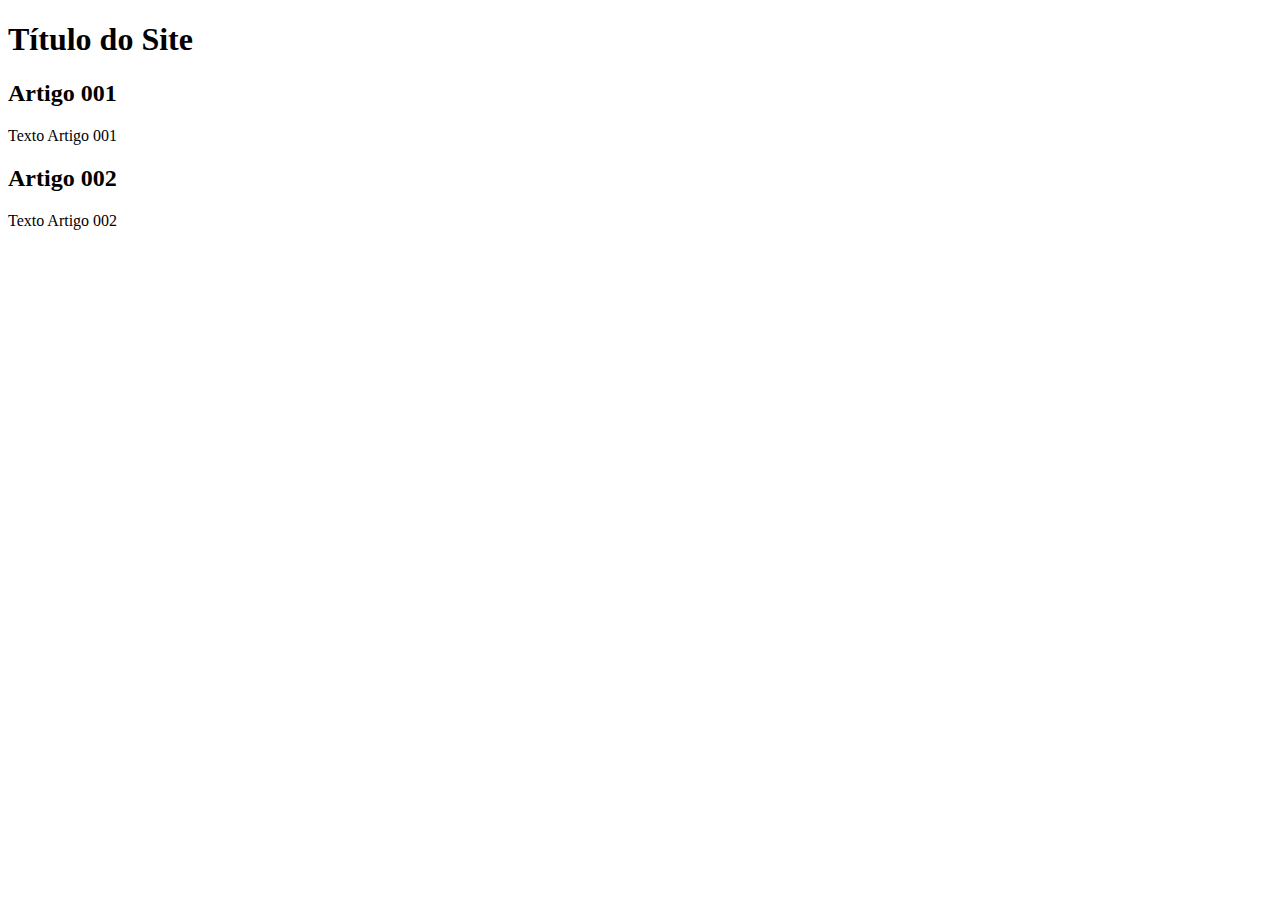
==== index.html @ be39bd94 "Create index.html" ====
<!DOCTYPE html>
<html lang="pt-br">
<head>
    <meta charset="UTF-8">
    <meta http-equiv="X-UA-Compatible" content="IE=edge">
    <meta name="viewport" content="width=device-width, initial-scale=1.0">
    <title>Título do Site</title>
</head>
<body>
    <main>
        <header>
            <h1>Título do Site</h1>
        </header>
        <article>
            <h2>Artigo 001</h2>
            <p>Texto Artigo 001</p>
        </article>
        <article>
            <h2>Artigo 002</h2>
            <p>Texto Artigo 002</p>
        </article>
    </main>
    
</body>
</html>
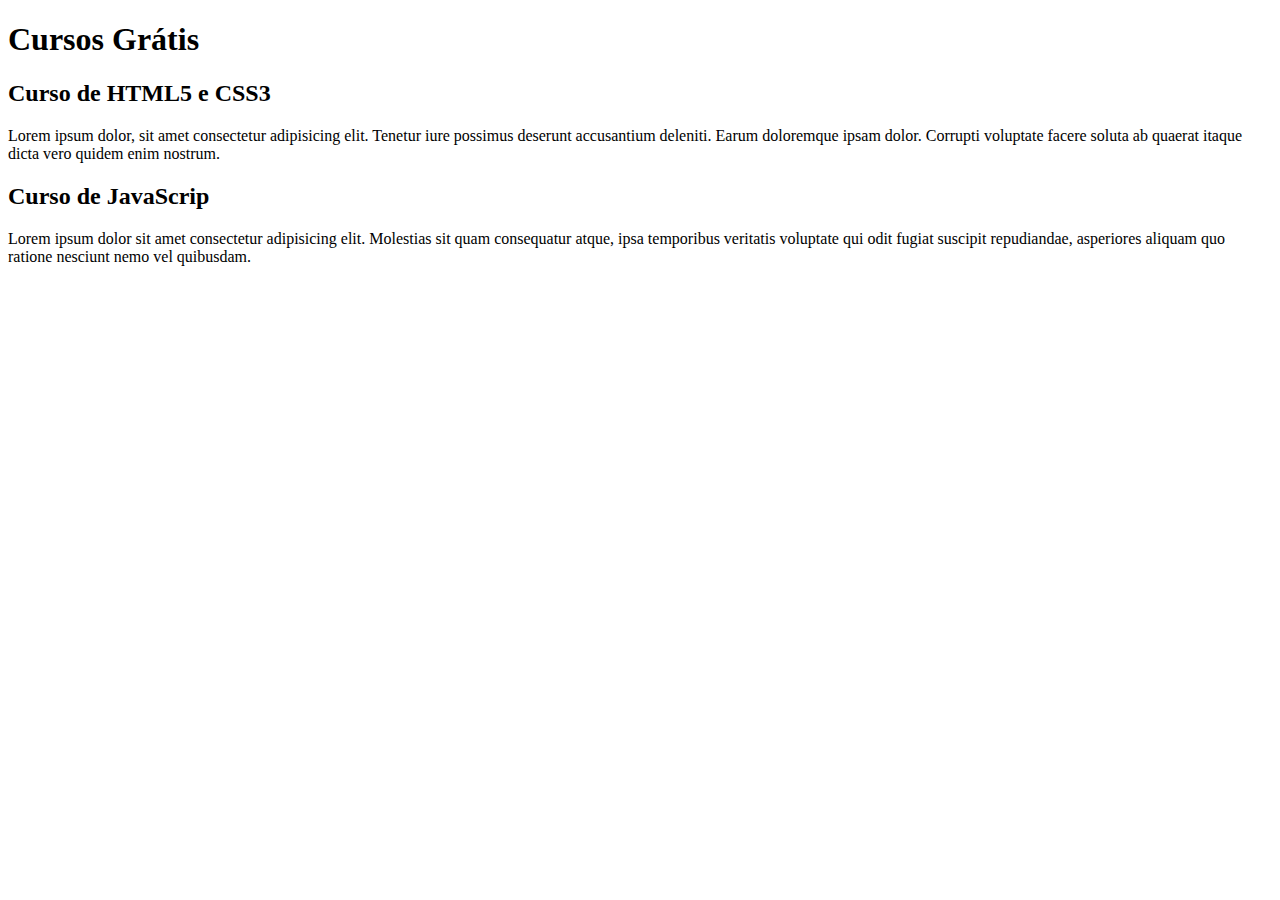
==== commit 2a0dac13: "conteúdo inicial" ====
--- a/index.html
+++ b/index.html
@@ -9,15 +9,15 @@
 <body>
     <main>
         <header>
-            <h1>Título do Site</h1>
+            <h1>Cursos Grátis</h1>
         </header>
         <article>
-            <h2>Artigo 001</h2>
-            <p>Texto Artigo 001</p>
+            <h2>Curso de HTML5 e CSS3</h2>
+            <p>Lorem ipsum dolor, sit amet consectetur adipisicing elit. Tenetur iure possimus deserunt accusantium deleniti. Earum doloremque ipsam dolor. Corrupti voluptate facere soluta ab quaerat itaque dicta vero quidem enim nostrum.</p>
         </article>
         <article>
-            <h2>Artigo 002</h2>
-            <p>Texto Artigo 002</p>
+            <h2>Curso de JavaScrip</h2>
+            <p>Lorem ipsum dolor sit amet consectetur adipisicing elit. Molestias sit quam consequatur atque, ipsa temporibus veritatis voluptate qui odit fugiat suscipit repudiandae, asperiores aliquam quo ratione nesciunt nemo vel quibusdam.</p>
         </article>
     </main>
     
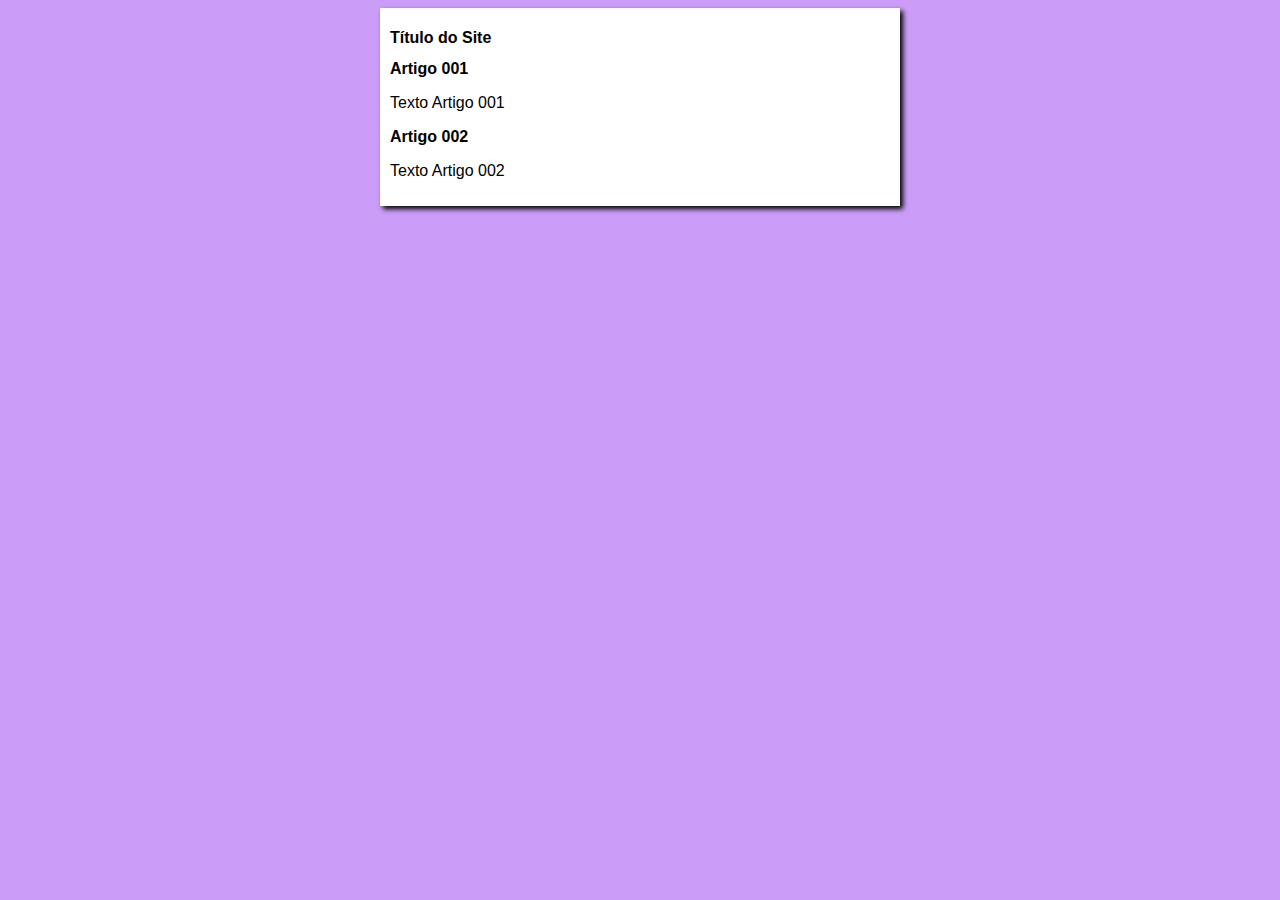
==== commit f1a418d8: "inicio do design" ====
--- a/index.html
+++ b/index.html
@@ -5,19 +5,20 @@
     <meta http-equiv="X-UA-Compatible" content="IE=edge">
     <meta name="viewport" content="width=device-width, initial-scale=1.0">
     <title>Título do Site</title>
+    <link rel="stylesheet" href="estilos/style.css">
 </head>
 <body>
     <main>
         <header>
-            <h1>Cursos Grátis</h1>
+            <h1>Título do Site</h1>
         </header>
         <article>
-            <h2>Curso de HTML5 e CSS3</h2>
-            <p>Lorem ipsum dolor, sit amet consectetur adipisicing elit. Tenetur iure possimus deserunt accusantium deleniti. Earum doloremque ipsam dolor. Corrupti voluptate facere soluta ab quaerat itaque dicta vero quidem enim nostrum.</p>
+            <h2>Artigo 001</h2>
+            <p>Texto Artigo 001</p>
         </article>
         <article>
-            <h2>Curso de JavaScrip</h2>
-            <p>Lorem ipsum dolor sit amet consectetur adipisicing elit. Molestias sit quam consequatur atque, ipsa temporibus veritatis voluptate qui odit fugiat suscipit repudiandae, asperiores aliquam quo ratione nesciunt nemo vel quibusdam.</p>
+            <h2>Artigo 002</h2>
+            <p>Texto Artigo 002</p>
         </article>
     </main>
     
--- a/estilos/style.css
+++ b/estilos/style.css
@@ -0,0 +1,17 @@
+*{
+    font-family: Arial, Helvetica, sans-serif;
+    font-size: 16px;
+}
+
+body{
+    background-color: rgb(204, 157, 248);
+
+}
+
+main{
+    background-color: white;
+    width: 500px;
+    margin: auto;
+    padding: 10px;
+    box-shadow: 3px 3px 5px rgba(0, 0, 0, 473);
+}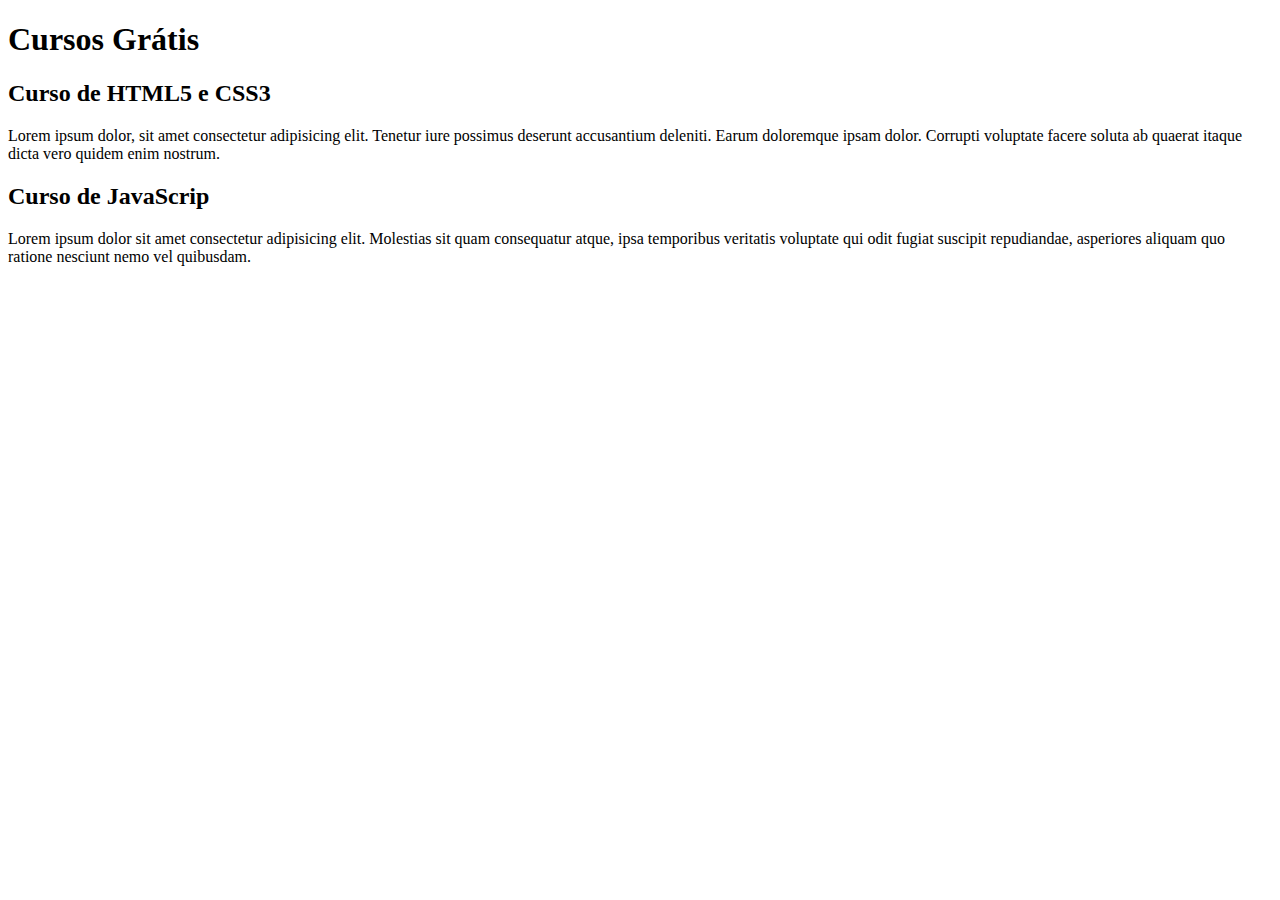
==== commit 12c15f97: "Update index.html" ====
--- a/index.html
+++ b/index.html
@@ -4,21 +4,20 @@
     <meta charset="UTF-8">
     <meta http-equiv="X-UA-Compatible" content="IE=edge">
     <meta name="viewport" content="width=device-width, initial-scale=1.0">
-    <title>Título do Site</title>
-    <link rel="stylesheet" href="estilos/style.css">
+    <title>Site CursoeVideo</title>
 </head>
 <body>
     <main>
         <header>
-            <h1>Título do Site</h1>
+            <h1>Cursos Grátis</h1>
         </header>
         <article>
-            <h2>Artigo 001</h2>
-            <p>Texto Artigo 001</p>
+            <h2>Curso de HTML5 e CSS3</h2>
+            <p>Lorem ipsum dolor, sit amet consectetur adipisicing elit. Tenetur iure possimus deserunt accusantium deleniti. Earum doloremque ipsam dolor. Corrupti voluptate facere soluta ab quaerat itaque dicta vero quidem enim nostrum.</p>
         </article>
         <article>
-            <h2>Artigo 002</h2>
-            <p>Texto Artigo 002</p>
+            <h2>Curso de JavaScrip</h2>
+            <p>Lorem ipsum dolor sit amet consectetur adipisicing elit. Molestias sit quam consequatur atque, ipsa temporibus veritatis voluptate qui odit fugiat suscipit repudiandae, asperiores aliquam quo ratione nesciunt nemo vel quibusdam.</p>
         </article>
     </main>
     
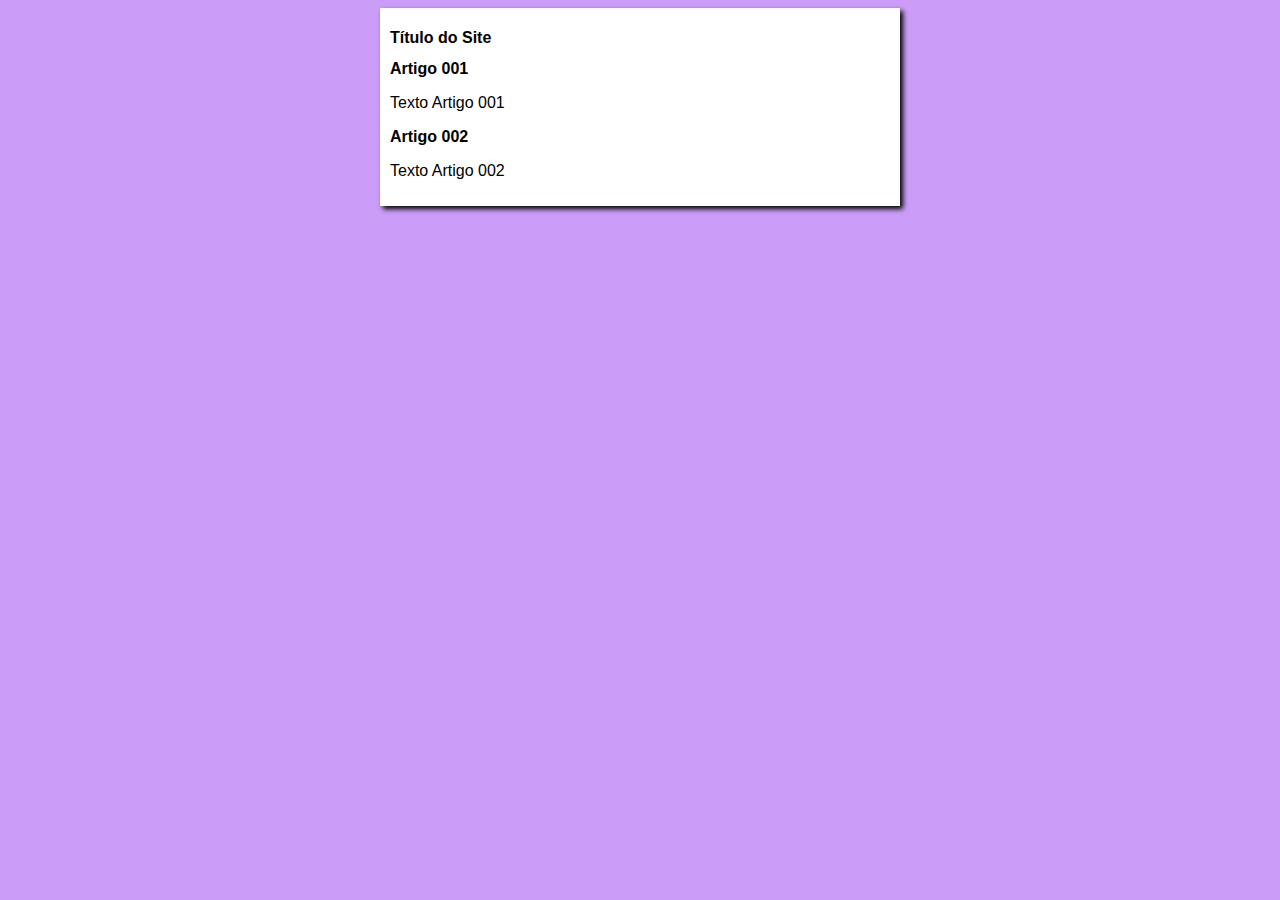
==== commit dee18825: "Update index.html" ====
--- a/index.html
+++ b/index.html
@@ -4,20 +4,21 @@
     <meta charset="UTF-8">
     <meta http-equiv="X-UA-Compatible" content="IE=edge">
     <meta name="viewport" content="width=device-width, initial-scale=1.0">
-    <title>Site CursoeVideo</title>
+    <title>Curso em Vídeo</title>
+    <link rel="stylesheet" href="estilos/style.css">
 </head>
 <body>
     <main>
         <header>
-            <h1>Cursos Grátis</h1>
+            <h1>Título do Site</h1>
         </header>
         <article>
-            <h2>Curso de HTML5 e CSS3</h2>
-            <p>Lorem ipsum dolor, sit amet consectetur adipisicing elit. Tenetur iure possimus deserunt accusantium deleniti. Earum doloremque ipsam dolor. Corrupti voluptate facere soluta ab quaerat itaque dicta vero quidem enim nostrum.</p>
+            <h2>Artigo 001</h2>
+            <p>Texto Artigo 001</p>
         </article>
         <article>
-            <h2>Curso de JavaScrip</h2>
-            <p>Lorem ipsum dolor sit amet consectetur adipisicing elit. Molestias sit quam consequatur atque, ipsa temporibus veritatis voluptate qui odit fugiat suscipit repudiandae, asperiores aliquam quo ratione nesciunt nemo vel quibusdam.</p>
+            <h2>Artigo 002</h2>
+            <p>Texto Artigo 002</p>
         </article>
     </main>
     
--- a/estilos/style.css
+++ b/estilos/style.css
@@ -0,0 +1,17 @@
+*{
+    font-family: Arial, Helvetica, sans-serif;
+    font-size: 16px;
+}
+
+body{
+    background-color: rgb(204, 157, 248);
+
+}
+
+main{
+    background-color: white;
+    width: 500px;
+    margin: auto;
+    padding: 10px;
+    box-shadow: 3px 3px 5px rgba(0, 0, 0, 473);
+}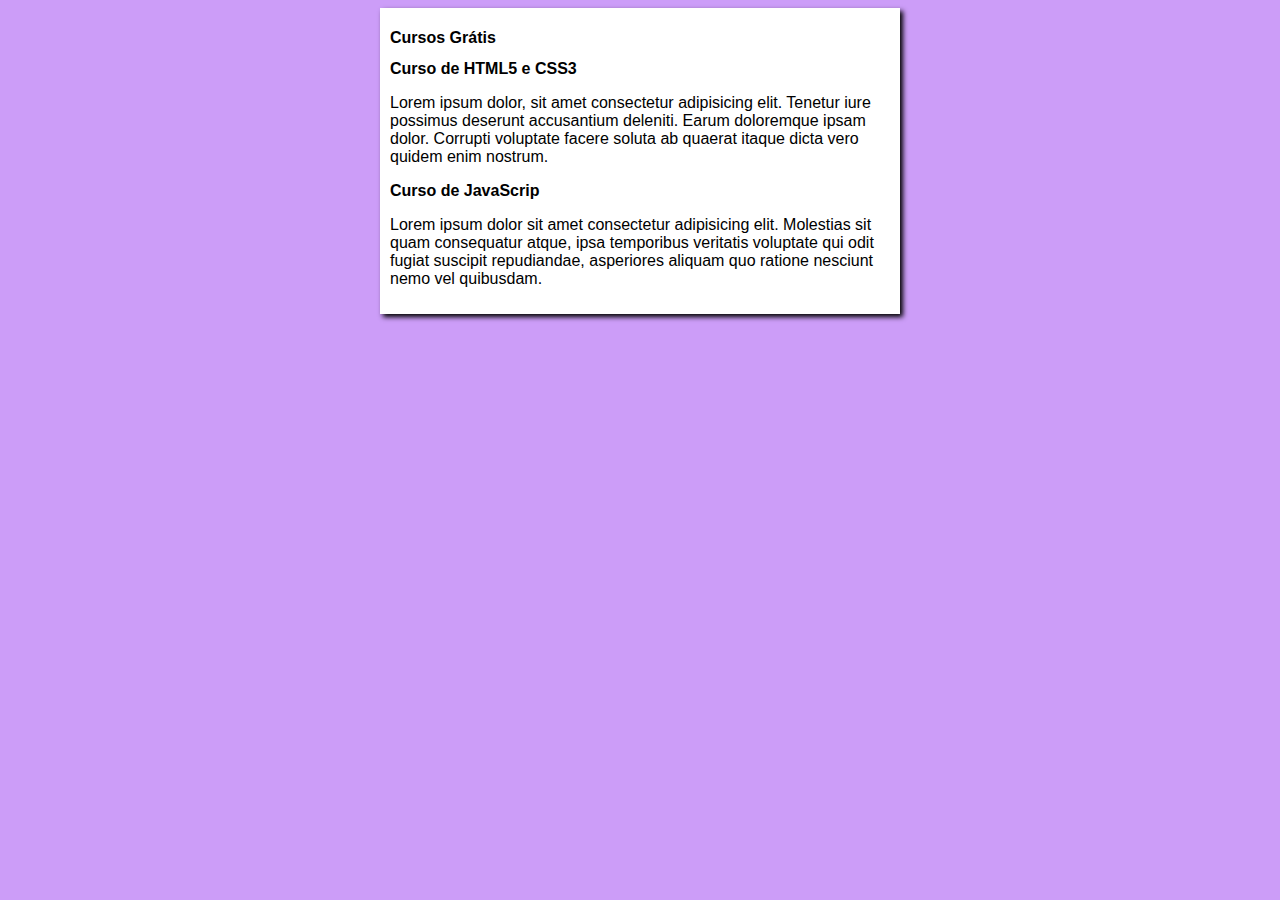
==== commit c6113b7a: "Merge branch 'design' into main" ====
--- a/index.html
+++ b/index.html
@@ -10,15 +10,15 @@
 <body>
     <main>
         <header>
-            <h1>Título do Site</h1>
+            <h1>Cursos Grátis</h1>
         </header>
         <article>
-            <h2>Artigo 001</h2>
-            <p>Texto Artigo 001</p>
+            <h2>Curso de HTML5 e CSS3</h2>
+            <p>Lorem ipsum dolor, sit amet consectetur adipisicing elit. Tenetur iure possimus deserunt accusantium deleniti. Earum doloremque ipsam dolor. Corrupti voluptate facere soluta ab quaerat itaque dicta vero quidem enim nostrum.</p>
         </article>
         <article>
-            <h2>Artigo 002</h2>
-            <p>Texto Artigo 002</p>
+            <h2>Curso de JavaScrip</h2>
+            <p>Lorem ipsum dolor sit amet consectetur adipisicing elit. Molestias sit quam consequatur atque, ipsa temporibus veritatis voluptate qui odit fugiat suscipit repudiandae, asperiores aliquam quo ratione nesciunt nemo vel quibusdam.</p>
         </article>
     </main>
     
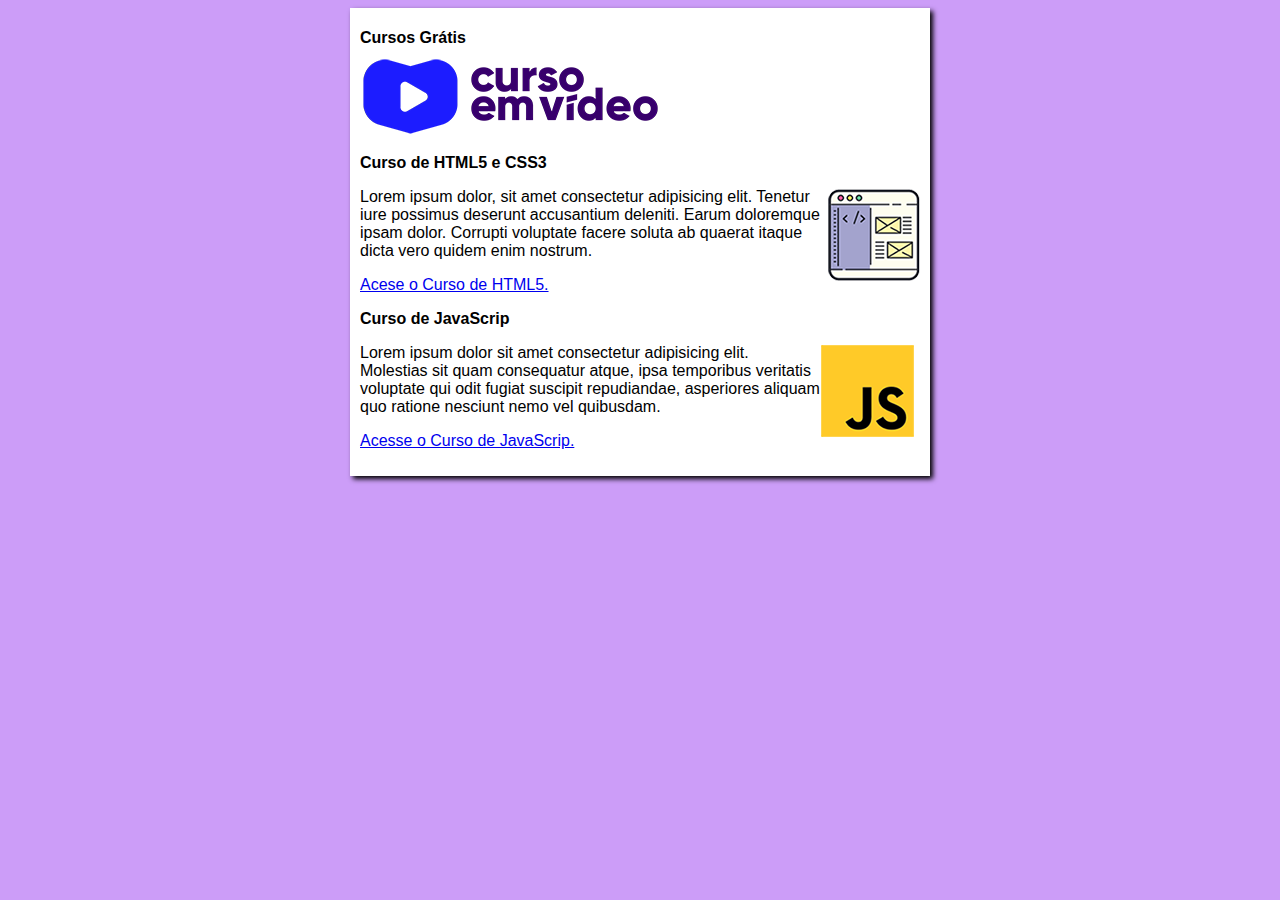
==== commit 6f5a117e: "update" ====
--- a/index.html
+++ b/index.html
@@ -11,14 +11,19 @@
     <main>
         <header>
             <h1>Cursos Grátis</h1>
+            <img src="images/curso-em-video-cor.png" alt="Curso em Vídeo">
         </header>
         <article>
             <h2>Curso de HTML5 e CSS3</h2>
+            <img class="lado" src="images/curso-html-css.png" alt="Curso HTML">
             <p>Lorem ipsum dolor, sit amet consectetur adipisicing elit. Tenetur iure possimus deserunt accusantium deleniti. Earum doloremque ipsam dolor. Corrupti voluptate facere soluta ab quaerat itaque dicta vero quidem enim nostrum.</p>
+            <p><a href="curso-html.html">Acese o Curso de HTML5.</a></p>
         </article>
         <article>
             <h2>Curso de JavaScrip</h2>
+            <img class="lado" src="images/curso-javascript.png" alt="Curso JavaScript">
             <p>Lorem ipsum dolor sit amet consectetur adipisicing elit. Molestias sit quam consequatur atque, ipsa temporibus veritatis voluptate qui odit fugiat suscipit repudiandae, asperiores aliquam quo ratione nesciunt nemo vel quibusdam.</p>
+            <p><a href="curso-js.html">Acesse o Curso de JavaScrip.</a></p>
         </article>
     </main>
     
--- a/estilos/style.css
+++ b/estilos/style.css
@@ -10,8 +10,12 @@
 
 main{
     background-color: white;
-    width: 500px;
+    width: 560px;
     margin: auto;
     padding: 10px;
     box-shadow: 3px 3px 5px rgba(0, 0, 0, 473);
+}
+
+img.lado{
+    float: right;
 }